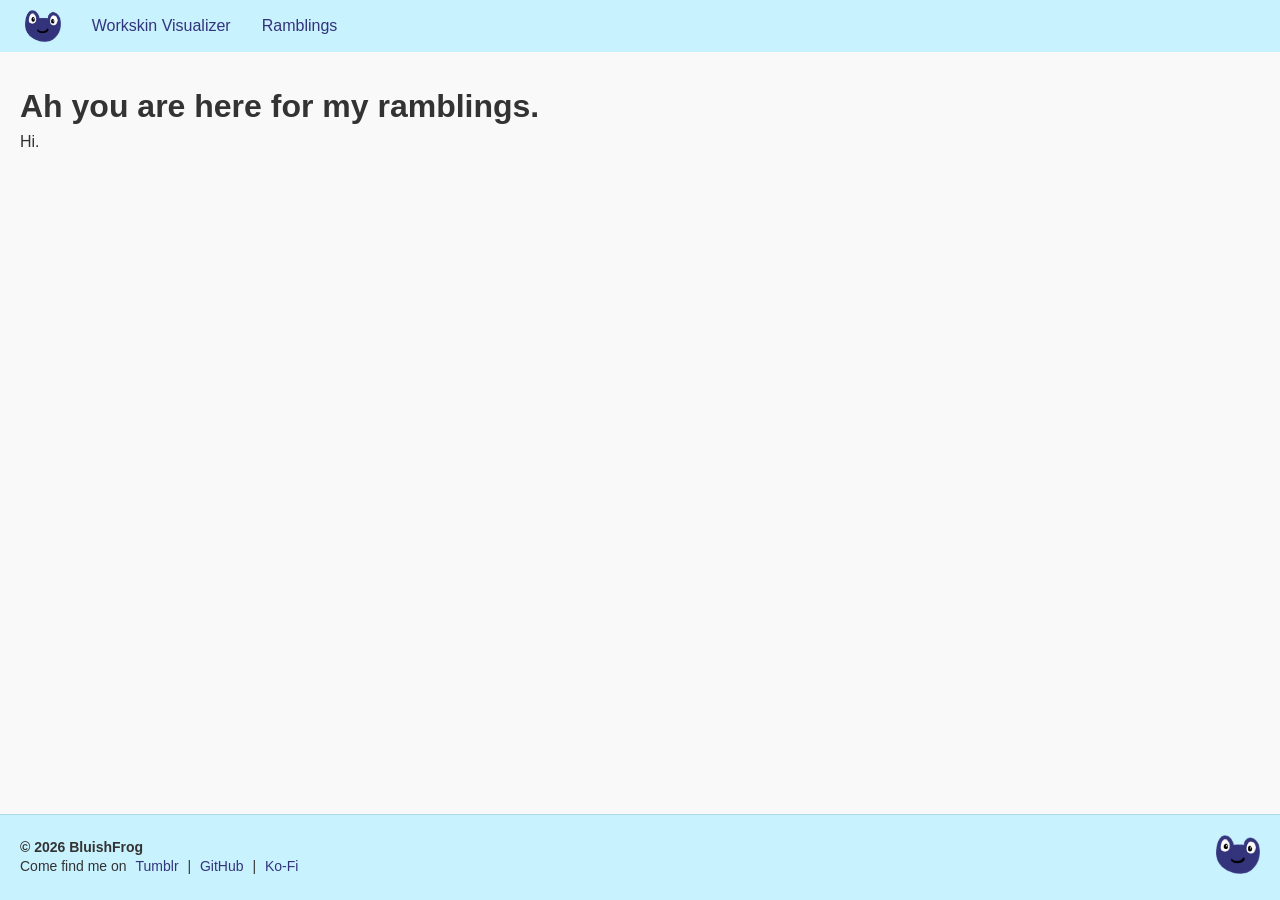
==== contact.html @ 5e270806 "init" ====
<!DOCTYPE html>
<html lang="en">

<head>
    <div id="head-placeholder"></div>
    <script src="js/loadComponents.js"></script>
</head>

<body>

    <div class="page-wrapper">

        <!-- NAV -->
        <div id="nav-placeholder"></div>


        <!-- MAIN CONTENT -->
        <main class="main-content">
            <h1>Ah you are here for my ramblings.</h1>
            <p>Hi.</p>
        </main>


        <!-- FOOTER -->
        <div id="footer-placeholder"></div>

    </div>

    <!-- SCRIPTS -->
    <script src="js/loadComponents.js"></script>

</body>

</html>
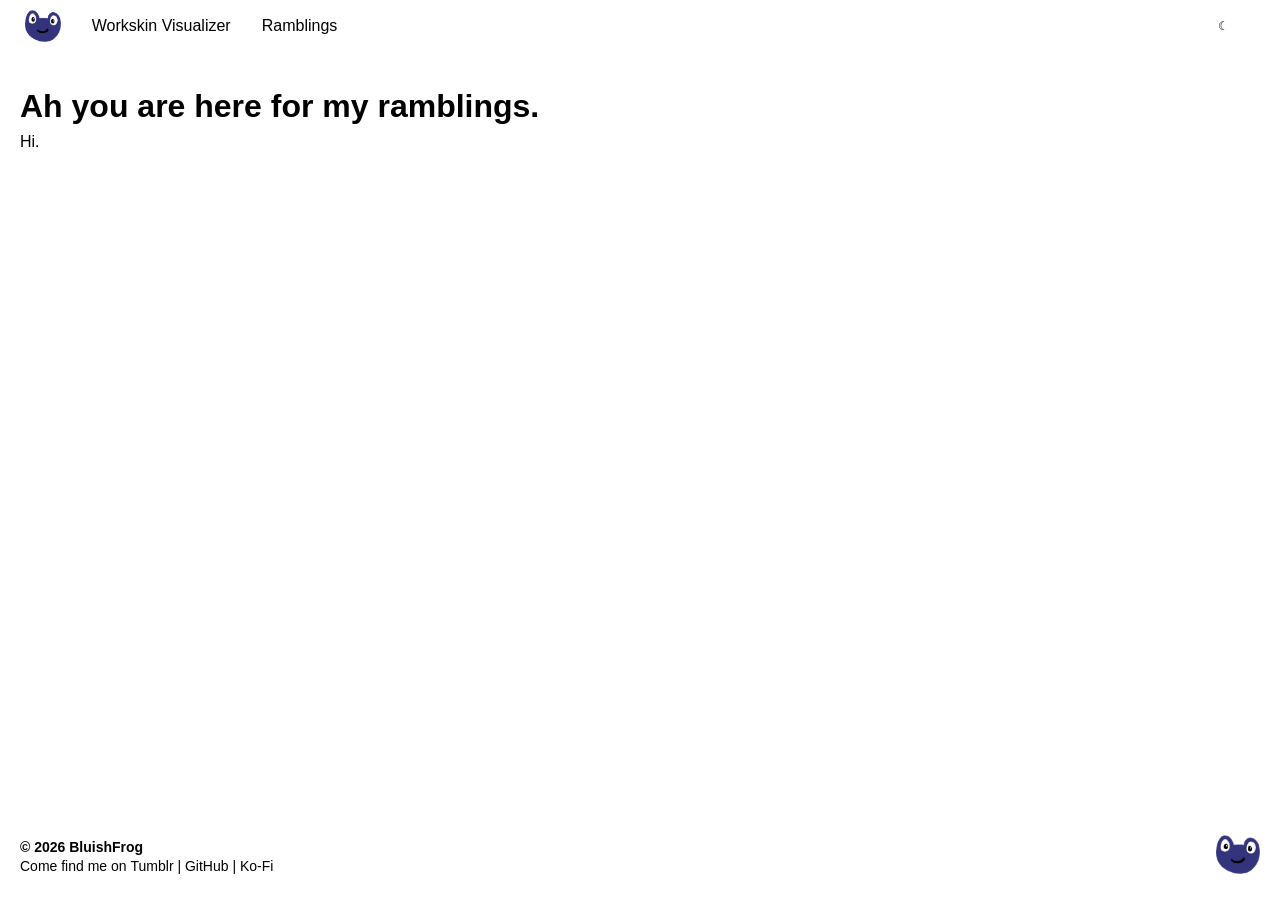
==== commit f2996a09: "added theme.js" ====
--- a/contact.html
+++ b/contact.html
@@ -28,6 +28,7 @@
 
     <!-- SCRIPTS -->
     <script src="js/loadComponents.js"></script>
+    <script src="js/theme.js"></script>
 
 </body>
 
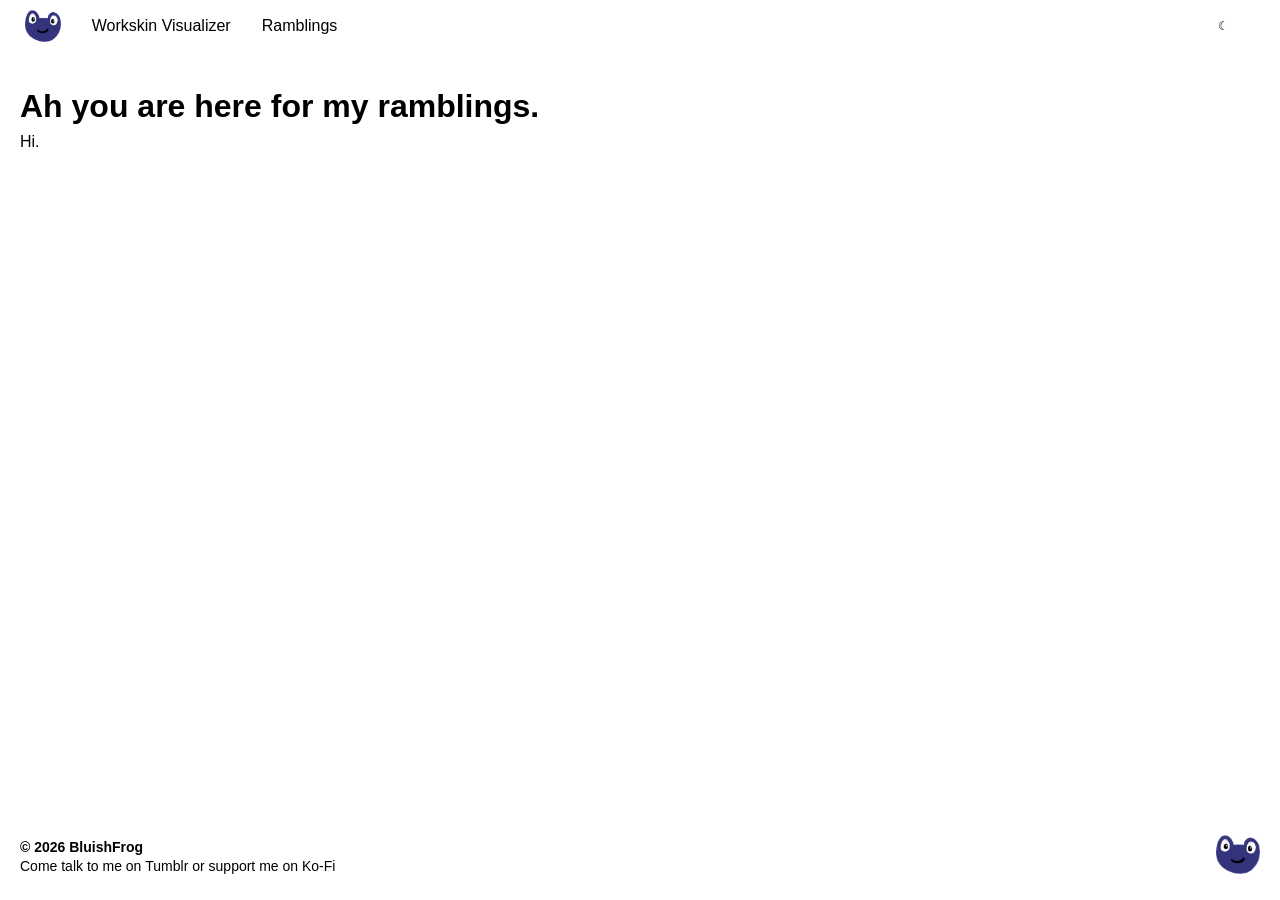
==== commit e20c375b: "cleanup" ====
--- a/contact.html
+++ b/contact.html
@@ -28,7 +28,9 @@
 
     <!-- SCRIPTS -->
     <script src="js/loadComponents.js"></script>
+    <script src="js/htmlBuilder.js"></script>
     <script src="js/theme.js"></script>
+
 
 </body>
 
